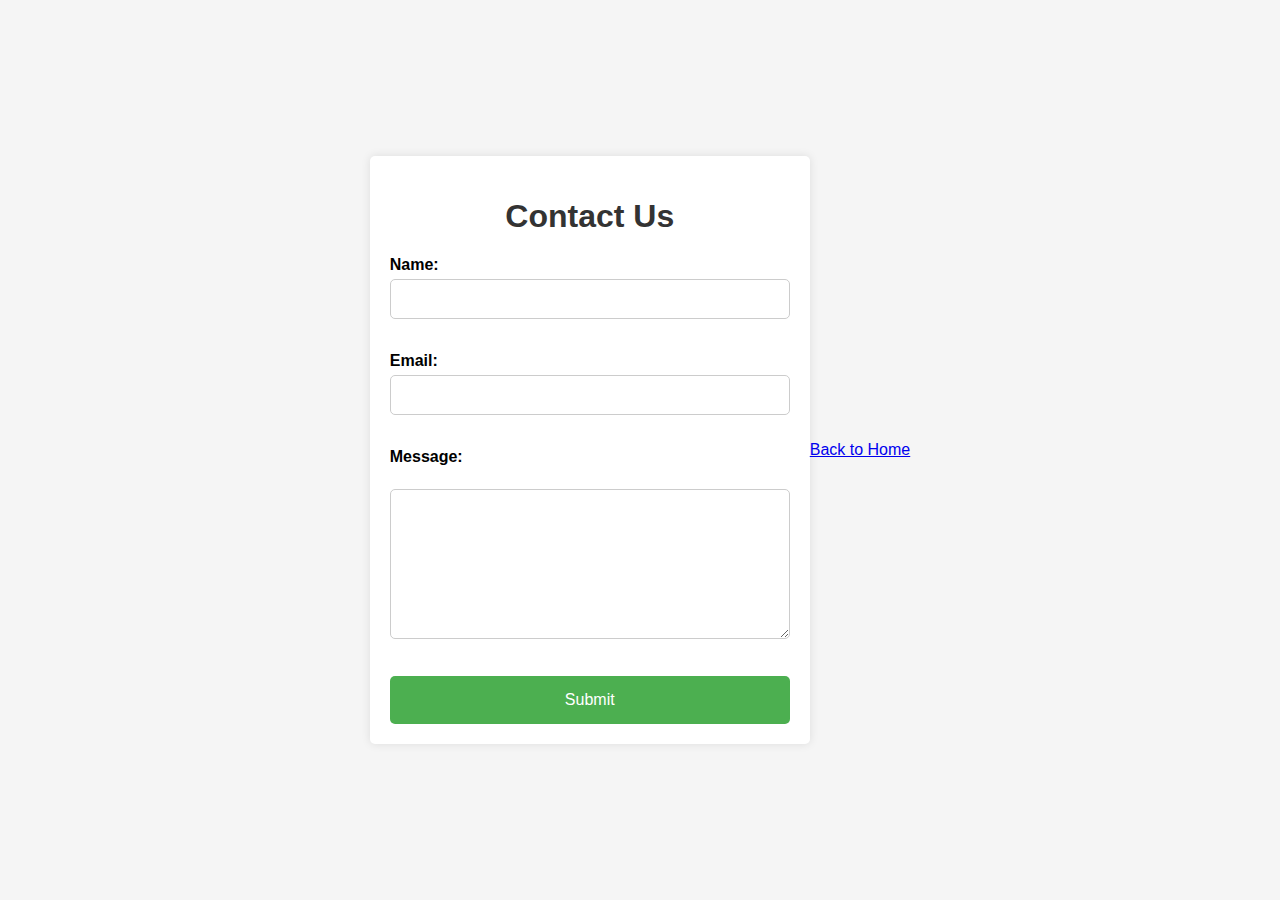
==== docs/contact.html @ b62f33c6 "bACK TO HOME link added" ====
<!DOCTYPE html>
<html lang="en">
<head>
    <meta charset="UTF-8">
    <meta name="viewport" content="width=device-width, initial-scale=1.0">
    <title>Contact Us</title>
    <style>
        body {
            font-family: Arial, sans-serif;
            background-color: #f5f5f5;
            margin: 0;
            padding: 0;
            display: flex;
            justify-content: center;
            align-items: center;
            height: 100vh;
        }
        .container {
            background-color: #fff;
            border-radius: 5px;
            box-shadow: 0 0 10px rgba(0, 0, 0, 0.1);
            padding: 20px;
            width: 400px;
        }
        h1 {
            text-align: center;
            color: #333;
        }
        label {
            display: block;
            margin-bottom: 5px;
            font-weight: bold;
        }
        input[type="text"],
        input[type="email"],
        textarea {
            width: 100%;
            padding: 10px;
            margin-bottom: 15px;
            border: 1px solid #ccc;
            border-radius: 5px;
            box-sizing: border-box;
            font-size: 16px;
        }
        textarea {
            height: 150px;
        }
        input[type="submit"] {
            background-color: #4CAF50;
            color: white;
            padding: 15px 20px;
            border: none;
            border-radius: 5px;
            cursor: pointer;
            font-size: 16px;
            width: 100%;
            transition: background-color 0.3s ease;
        }
        input[type="submit"]:hover {
            background-color: #45a049;
        }
        .error {
            color: red;
            margin-top: 5px;
        }
    </style>
</head>
<body>
    <div class="container">
        <h1>Contact Us</h1>
        
        <form id="contactForm">
            <label for="name">Name:</label>
            <input type="text" id="name" name="name" required><br>
            <span id="nameError" class="error"></span><br>

            <label for="email">Email:</label>
            <input type="email" id="email" name="email" required><br>
            <span id="emailError" class="error"></span><br>

            <label for="message">Message:</label><br>
            <textarea id="message" name="message" rows="4" required></textarea><br>
            <span id="messageError" class="error"></span><br>

            <input type="submit" value="Submit">
        </form>
    </div>

    <script>
        document.getElementById('myForm').addEventListener('submit', function(event) {
    // Prevent the default form submission
    event.preventDefault();

    // Get form inputs
    var nameInput = document.getElementById('name');
    var emailInput = document.getElementById('email');
    var messageInput = document.getElementById('message');
    var isValid = true;

    // Validation criteria
    if (nameInput.value.trim() === '') {
        isValid = false;
        nameInput.classList.add('error');
    } else {
        nameInput.classList.remove('error');
    }

    if (!isValidEmail(emailInput.value.trim())) {
        isValid = false;
        emailInput.classList.add('error');
    } else {
        emailInput.classList.remove('error');
    }

    if (!messageInput.value.includes('please')) {
        isValid = false;
        messageInput.classList.add('error');
    } else {
        messageInput.classList.remove('error');
    }

    // Submit the form if valid
    if (isValid) {
        this.submit();
    }
});


function isValidEmail(email) {
    // Simple email validation regex
    return /^[^\s@]+@[^\s@]+\.[^\s@]+$/.test(email);
}

    </script>
 <div class="back-to-home">
    <a href="index.html"><i class="fas fa-home"></i> Back to Home</a>
</div> 
</body>
</html>
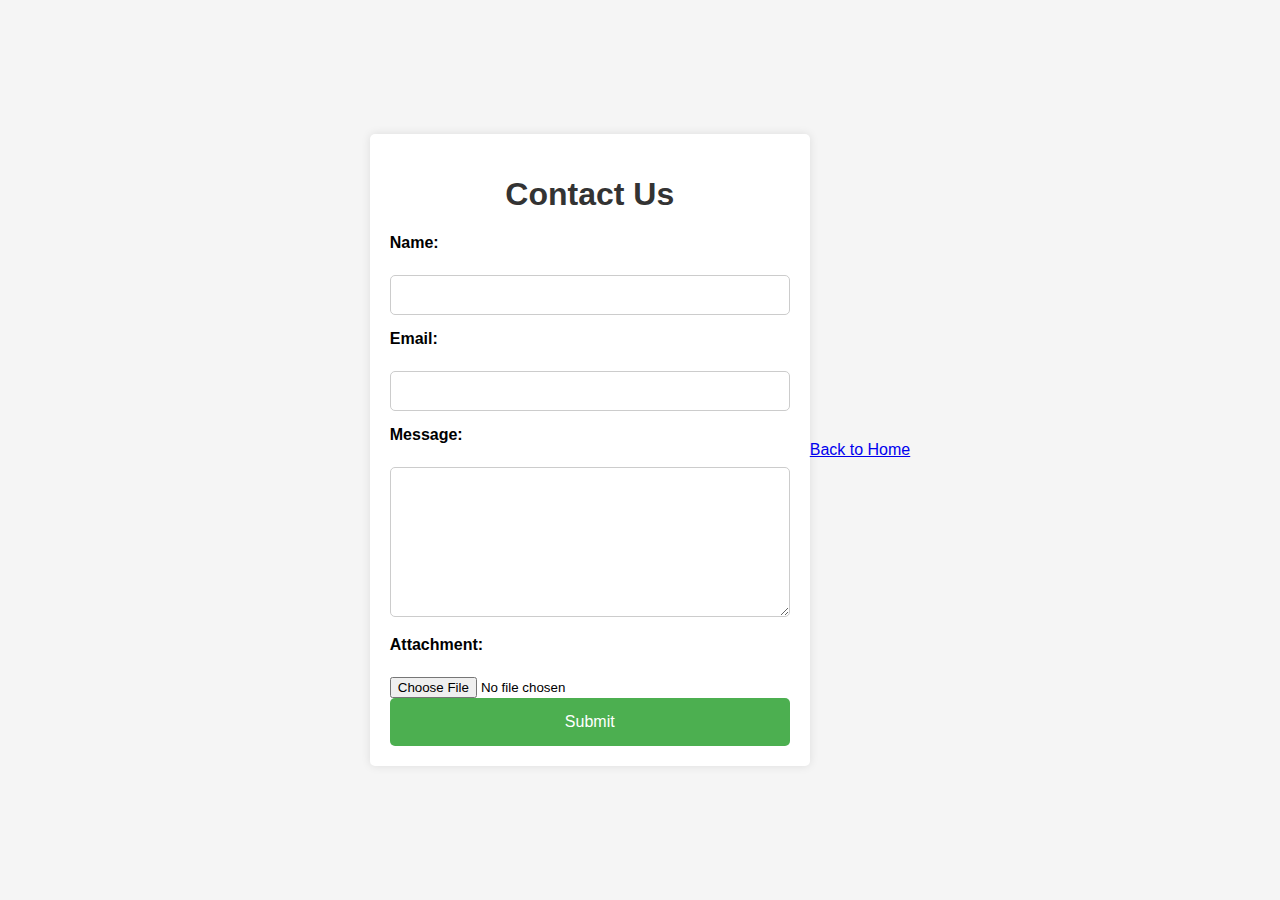
==== commit 40b622fd: "new command" ====
--- a/docs/contact.html
+++ b/docs/contact.html
@@ -62,76 +62,29 @@
         .error {
             color: red;
             margin-top: 5px;
+            
         }
     </style>
+    <script defer src="script.js"></script>
 </head>
 <body>
     <div class="container">
         <h1>Contact Us</h1>
         
-        <form id="contactForm">
-            <label for="name">Name:</label>
-            <input type="text" id="name" name="name" required><br>
-            <span id="nameError" class="error"></span><br>
-
-            <label for="email">Email:</label>
-            <input type="email" id="email" name="email" required><br>
-            <span id="emailError" class="error"></span><br>
-
+        <form action="mailto:athul3636@gmail.com" method="post" enctype="multipart/form-data" id="myForm">
+            <label for="name">Name:</label><br>
+            <input type="text" id="name" name="name"><br>
+            <label for="email">Email:</label><br>
+            <input type="text" id="email" name="email"><br>
             <label for="message">Message:</label><br>
-            <textarea id="message" name="message" rows="4" required></textarea><br>
-            <span id="messageError" class="error"></span><br>
-
+            <textarea id="message" name="message"></textarea><br>
+            <label for="attachment">Attachment:</label><br>
+            <input type="file" id="attachment" name="attachment"><br>
             <input type="submit" value="Submit">
-        </form>
+          </form>
+          
     </div>
 
-    <script>
-        document.getElementById('myForm').addEventListener('submit', function(event) {
-    // Prevent the default form submission
-    event.preventDefault();
-
-    // Get form inputs
-    var nameInput = document.getElementById('name');
-    var emailInput = document.getElementById('email');
-    var messageInput = document.getElementById('message');
-    var isValid = true;
-
-    // Validation criteria
-    if (nameInput.value.trim() === '') {
-        isValid = false;
-        nameInput.classList.add('error');
-    } else {
-        nameInput.classList.remove('error');
-    }
-
-    if (!isValidEmail(emailInput.value.trim())) {
-        isValid = false;
-        emailInput.classList.add('error');
-    } else {
-        emailInput.classList.remove('error');
-    }
-
-    if (!messageInput.value.includes('please')) {
-        isValid = false;
-        messageInput.classList.add('error');
-    } else {
-        messageInput.classList.remove('error');
-    }
-
-    // Submit the form if valid
-    if (isValid) {
-        this.submit();
-    }
-});
-
-
-function isValidEmail(email) {
-    // Simple email validation regex
-    return /^[^\s@]+@[^\s@]+\.[^\s@]+$/.test(email);
-}
-
-    </script>
  <div class="back-to-home">
     <a href="index.html"><i class="fas fa-home"></i> Back to Home</a>
 </div> 
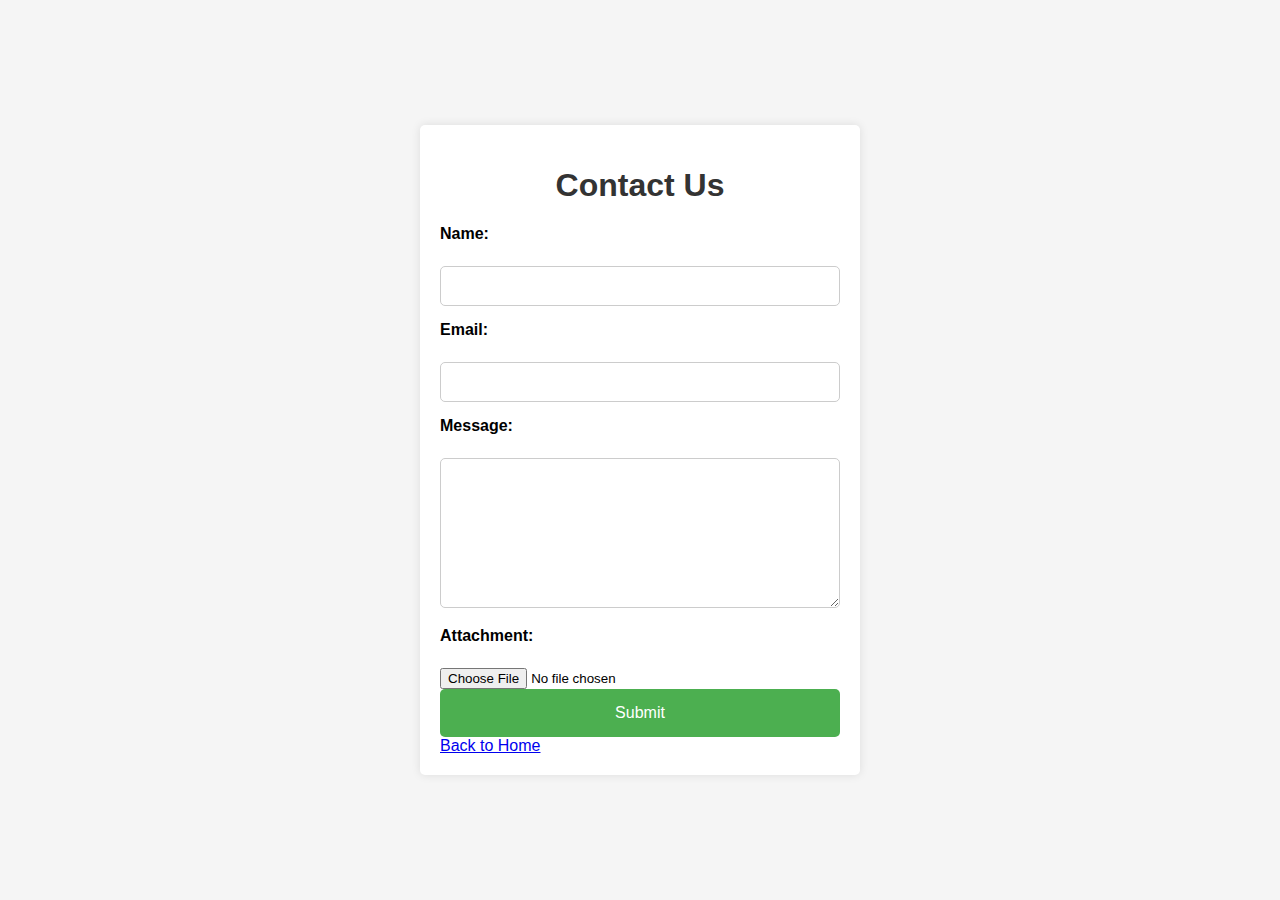
==== commit bab64d50: "changed the contact.html code" ====
--- a/docs/contact.html
+++ b/docs/contact.html
@@ -70,23 +70,33 @@
 <body>
     <div class="container">
         <h1>Contact Us</h1>
-        
         <form action="mailto:athul3636@gmail.com" method="post" enctype="multipart/form-data" id="myForm">
+          <div class="form-group">
             <label for="name">Name:</label><br>
             <input type="text" id="name" name="name"><br>
+          </div>
+          <div class="form-group">
             <label for="email">Email:</label><br>
             <input type="text" id="email" name="email"><br>
+          </div>
+          <div class="form-group">
             <label for="message">Message:</label><br>
             <textarea id="message" name="message"></textarea><br>
+          </div>
+          <div class="form-group">
             <label for="attachment">Attachment:</label><br>
             <input type="file" id="attachment" name="attachment"><br>
-            <input type="submit" value="Submit">
-          </form>
-          
-    </div>
+          </div>
+          <input type="submit" value="Submit" id="submitButton">
+        </form>
+        <div id="progress-bar-container">
+          <div id="progress-bar"></div>
+        </div>
+        <div class="back-to-home-box">
+          <a href="index.html" class="back-to-home">Back to Home</a>
+        </div>
+      </div>
+      <script src="script.js"></script>
 
- <div class="back-to-home">
-    <a href="index.html"><i class="fas fa-home"></i> Back to Home</a>
-</div> 
 </body>
 </html>
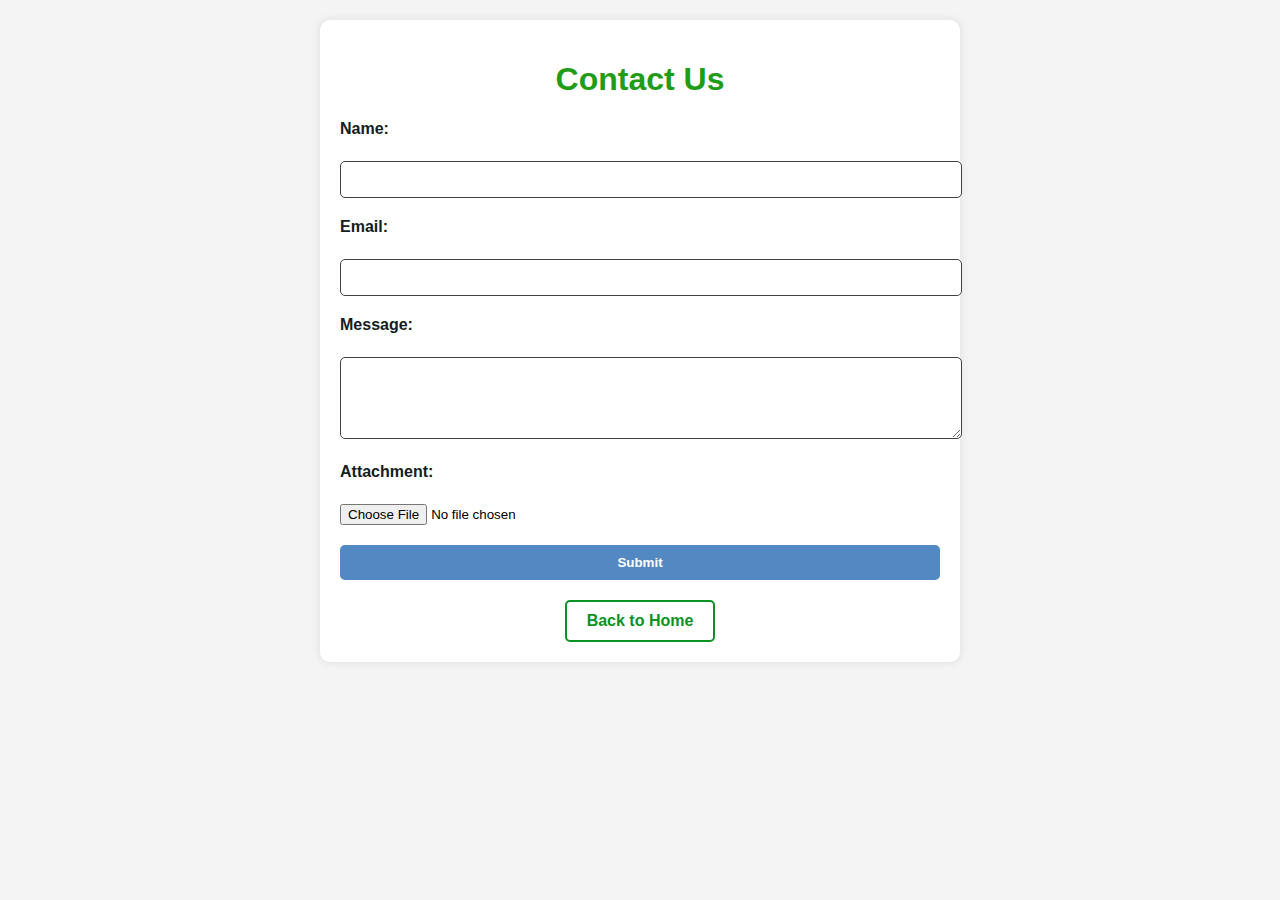
==== commit 74ee618b: "added commands to contact.html" ====
--- a/docs/contact.html
+++ b/docs/contact.html
@@ -5,65 +5,128 @@
     <meta name="viewport" content="width=device-width, initial-scale=1.0">
     <title>Contact Us</title>
     <style>
-        body {
-            font-family: Arial, sans-serif;
-            background-color: #f5f5f5;
-            margin: 0;
-            padding: 0;
-            display: flex;
-            justify-content: center;
-            align-items: center;
-            height: 100vh;
-        }
-        .container {
-            background-color: #fff;
-            border-radius: 5px;
-            box-shadow: 0 0 10px rgba(0, 0, 0, 0.1);
-            padding: 20px;
-            width: 400px;
-        }
-        h1 {
-            text-align: center;
-            color: #333;
-        }
-        label {
-            display: block;
-            margin-bottom: 5px;
-            font-weight: bold;
-        }
-        input[type="text"],
-        input[type="email"],
-        textarea {
-            width: 100%;
-            padding: 10px;
-            margin-bottom: 15px;
-            border: 1px solid #ccc;
-            border-radius: 5px;
-            box-sizing: border-box;
-            font-size: 16px;
-        }
-        textarea {
-            height: 150px;
-        }
-        input[type="submit"] {
-            background-color: #4CAF50;
-            color: white;
-            padding: 15px 20px;
-            border: none;
-            border-radius: 5px;
-            cursor: pointer;
-            font-size: 16px;
-            width: 100%;
-            transition: background-color 0.3s ease;
-        }
-        input[type="submit"]:hover {
-            background-color: #45a049;
-        }
-        .error {
-            color: red;
-            margin-top: 5px;
-            
-        }
+       body {
+  font-family: Arial, sans-serif;
+  background-color: #f4f4f4;
+  margin: 0;
+  padding: 0;
+}
+
+.container {
+  max-width: 600px;
+  margin: 20px auto;
+  padding: 20px;
+  background-color: #fff;
+  border-radius: 10px;
+  box-shadow: 0 0 10px rgba(0, 0, 0, 0.1);
+}
+
+h1 {
+  text-align: center;
+  color: #219c16;
+}
+
+.form-group {
+  margin-bottom: 20px;
+}
+
+label {
+  display: block;
+  font-weight: bold;
+  margin-bottom: 5px;
+  color: #132020;
+}
+
+input[type="text"],
+input[type="email"],
+textarea {
+  width: 100%;
+  padding: 10px;
+  border: 1px solid #464141;
+  border-radius: 5px;
+}
+
+textarea {
+  resize: vertical;
+}
+
+button[type="submit"] {
+  display: block;
+  width: 100%;
+  padding: 10px;
+  background-color: #007bff;
+  color: #fff;
+  border: none;
+  border-radius: 5px;
+  cursor: pointer;
+  transition: background-color 0.3s ease;
+}
+
+button[type="submit"] {
+  display: block;
+  width: 100%;
+  padding: 10px;
+  background-color: #5389c2;
+  color: #fff;
+  border: none;
+  border-radius: 5px;
+  cursor: pointer;
+  transition: background-color 0.3s ease;
+  font-weight: bold; /* Add this line to make the text bold */
+}
+
+button[type="submit"]:hover {
+  background-color: #0056b3;
+}
+
+.scroll-arrow {
+  position: relative;
+  width: 100%;
+  height: auto;
+  overflow-x: scroll;
+  margin-bottom: 10px;
+}
+
+.arrow {
+  position: absolute;
+  top: 50%;
+  right: -20px;
+  width: 0;
+  height: 0;
+  border-top: 10px solid transparent;
+  border-bottom: 10px solid transparent;
+  border-left: 15px solid #ccc;
+  transform: translateY(-50%);
+  cursor: pointer;
+}
+
+.scroll-arrow:hover .arrow {
+  border-left-color: #666;
+}
+
+.back-to-home-box {
+  text-align: center;
+  margin-top: 20px;
+}
+
+.back-to-home {
+  display: inline-block;
+  padding: 10px 20px;
+  border: 2px solid #0b9222;
+  color: #0b9222;
+  text-decoration: none;
+  font-weight: bold;
+  border-radius: 5px;
+  transition: color 0.3s ease, background-color 0.3s ease, border-color 0.3s ease;
+}
+
+.back-to-home:hover {
+  background-color: #0b9222;
+  color: #fff;
+  border-color: #0b9222;
+}
+
+
     </style>
     <script defer src="script.js"></script>
 </head>
@@ -81,13 +144,18 @@
           </div>
           <div class="form-group">
             <label for="message">Message:</label><br>
-            <textarea id="message" name="message"></textarea><br>
+            <div class="message-container">
+              <textarea id="message" name="message" rows="4"></textarea>
+              <div class="scroll-arrow">
+                <div class="arrow"></div>
+              </div>
+            </div>
           </div>
           <div class="form-group">
             <label for="attachment">Attachment:</label><br>
             <input type="file" id="attachment" name="attachment"><br>
           </div>
-          <input type="submit" value="Submit" id="submitButton">
+          <button type="submit">Submit</button>
         </form>
         <div id="progress-bar-container">
           <div id="progress-bar"></div>
